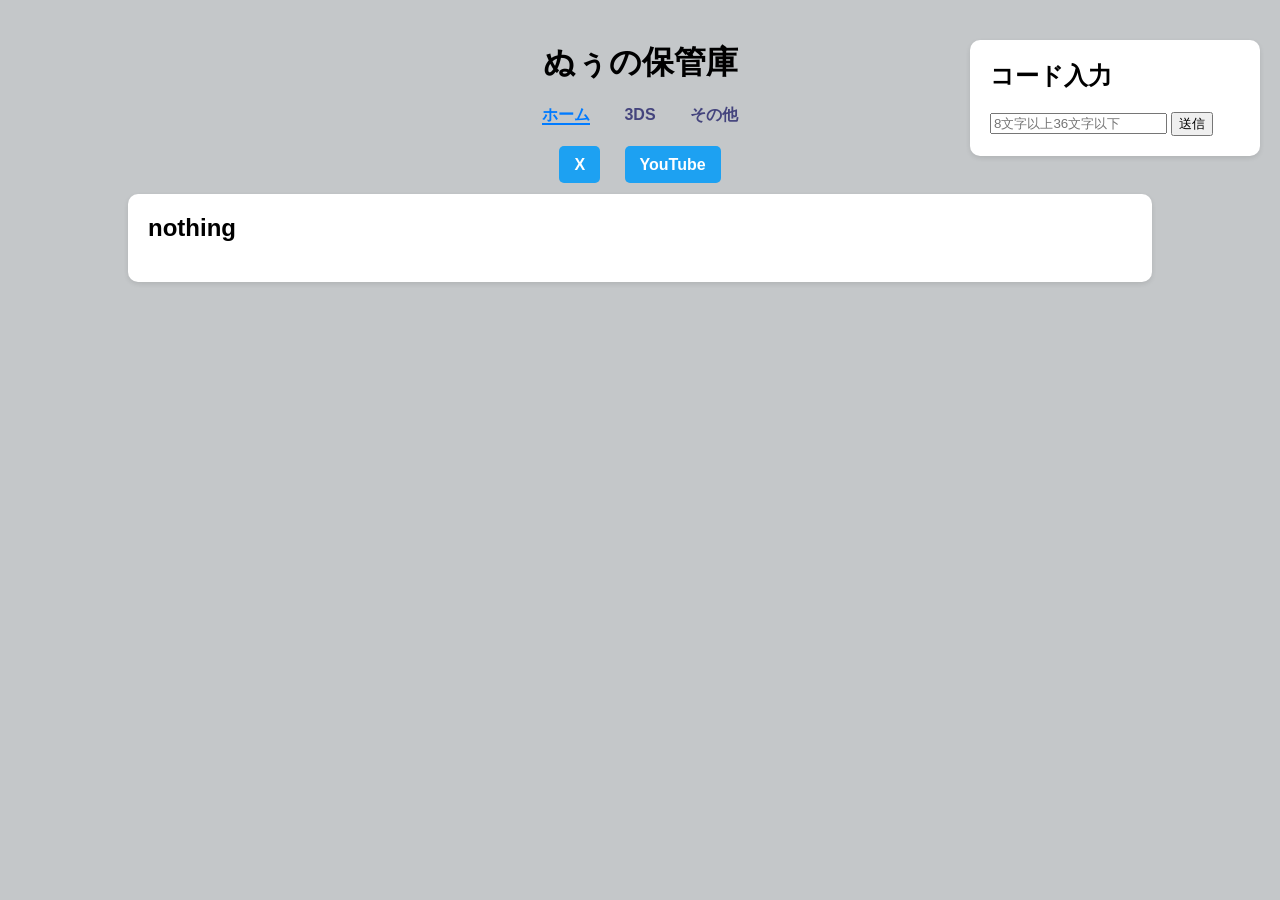
==== index.html @ 7465a404 "Add files via upload" ====
<html lang="ja">
<head>

  <meta charset="UTF-8">
  <meta name="viewport" content="width=device-width, initial-scale=1.0">
  <title>ホーム</title>
  <link rel="stylesheet" href="style.css">
</head>
<script src="script.js"></script>
<body>
<audio id="bgm" loop>
  <source src="music.mp3" type="audio/mpeg">
</audio>
<div class="container">
  <h1>ぬぅの保管庫</h1>

  <nav class="menu">
    <a href="index.html" class="active">ホーム</a>
    <a href="page2.html">3DS</a>
    <a href="page3.html">その他</a>
  </nav>

<div class="link-box">
  <a href="https://x.com/nu_Nu3GN" target="_blank">X</a>
  <a href="https://www.youtube.com/@Nu3Gぬぅ" target="_blank">YouTube</a>
</div>
  <div class="section">
    <h2>nothing</h2>
  </div>
</div>

<div class="section login-box">
  <h2>コード入力</h2>
  <input type="password" id="password" placeholder="8文字以上36文字以下">
  <button onclick="checkPassword()">送信</button>
</div>

</body>
</html>
---- style.css ----
body { font-family: Arial; margin:0; background:#c4c7c9; }

.container { width:80%; margin:auto; padding:20px;
            position: relative;
}

h1 { text-align:center; margin-bottom:10px; }

.menu { text-align:center; margin:20px 0; }

.menu a { 
  margin:0 15px; 
  text-decoration:none; 
  font-weight:bold; 
  color:#44447d; 
}

.menu a.active {
  color:#007bff;
  border-bottom:2px solid #007bff;
}

.menu a:hover { color:#007bff; }

.link-box { text-align:center; margin-top:30px; }

.link-box a {
  background:#1da1f2; 
  color: rgb(255, 255, 255); 
  padding:10px 15px;
  border-radius:5px; 
  text-decoration:none; 
  font-weight:bold;
}

.section {
  background:rgb(255, 255, 255); 
  padding:20px; 
  margin-top:20px;
  border-radius:10px; 
  box-shadow:0 2px 5px rgba(0,0,0,0.1);
}
.link-box a {
  margin: 0 10px;
}

h2 { margin-top:0; }

.login-box {
  position: absolute;
  top: 20px;
  right: 20px;
  width: 250px;
}
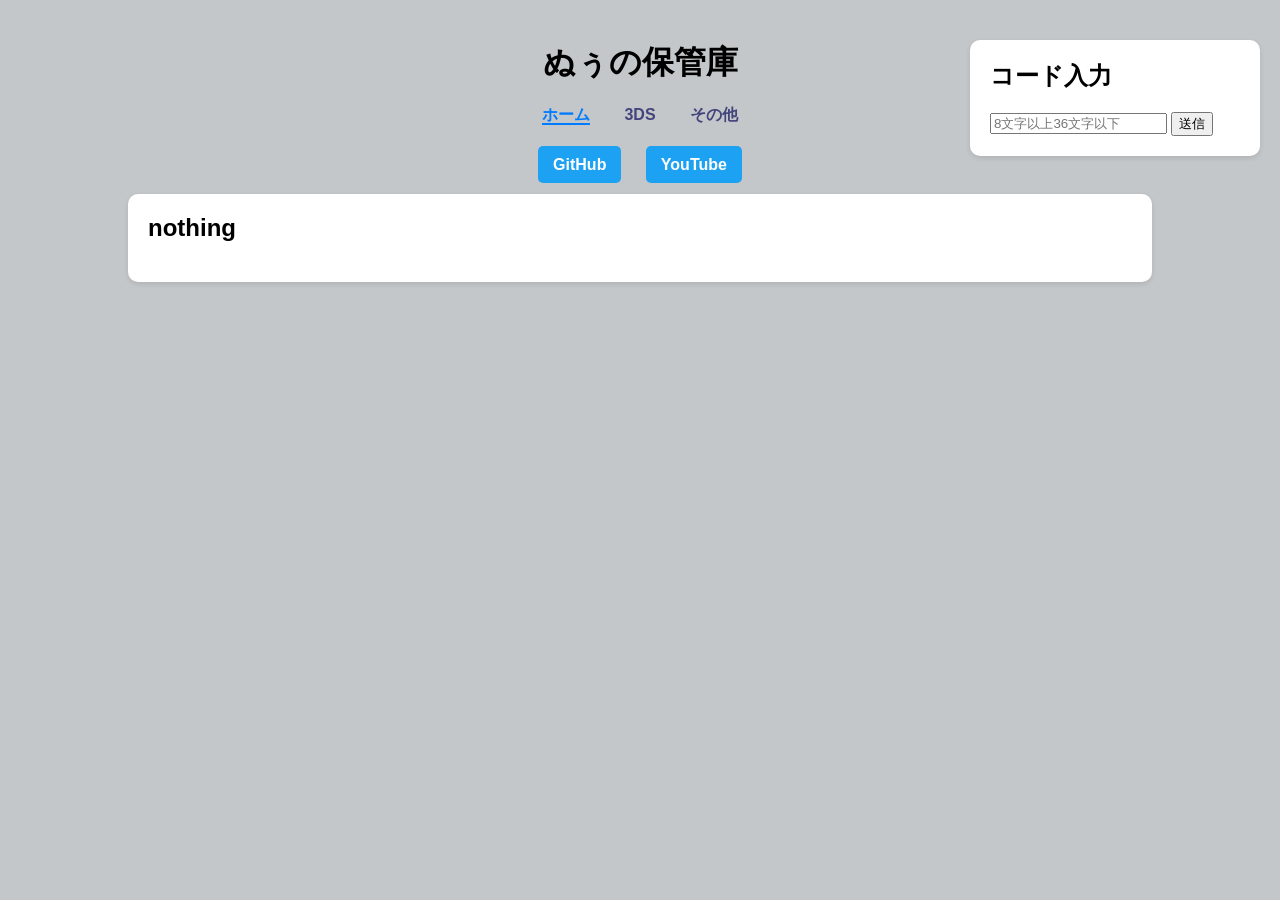
==== commit df9e2924: "Add files via upload" ====
--- a/index.html
+++ b/index.html
@@ -1,3 +1,5 @@
+<title>ぬぅの保管庫</title>
+<meta name="description" content="忘れそうなことを保管するサイト">
 <html lang="ja">
 <head>
 
@@ -7,7 +9,9 @@
   <link rel="stylesheet" href="style.css">
 </head>
 <script src="script.js"></script>
+
 <body>
+  <meta name="google-site-verification" content="7DQaI1wjr1G2N5Cx8LHw3PKIMSeoiYdXOPalbtGYV7k" />
 <audio id="bgm" loop>
   <source src="music.mp3" type="audio/mpeg">
 </audio>
@@ -21,7 +25,7 @@
   </nav>
 
 <div class="link-box">
-  <a href="https://x.com/nu_Nu3GN" target="_blank">X</a>
+  <a href="https://github.com/Nu-00" target="_blank">GitHub</a>
   <a href="https://www.youtube.com/@Nu3Gぬぅ" target="_blank">YouTube</a>
 </div>
   <div class="section">
--- a/style.css
+++ b/style.css
@@ -2,6 +2,7 @@
 
 .container { width:80%; margin:auto; padding:20px;
             position: relative;
+            font-weight: bold;
 }
 
 h1 { text-align:center; margin-bottom:10px; }
@@ -51,4 +52,22 @@
   top: 20px;
   right: 20px;
   width: 250px;
+}
+
+.result-box {
+  position: absolute;
+  top: 10px;
+  right: 20px;
+  width: 140px;
+  z-index: 10;
+  padding: 10px;
+  font-size: 11px;
+}
+
+@media (max-width: 600px) {
+  .result-box {
+    position: static;
+    width: 100%;
+    margin-top: 20px;
+  }
 }
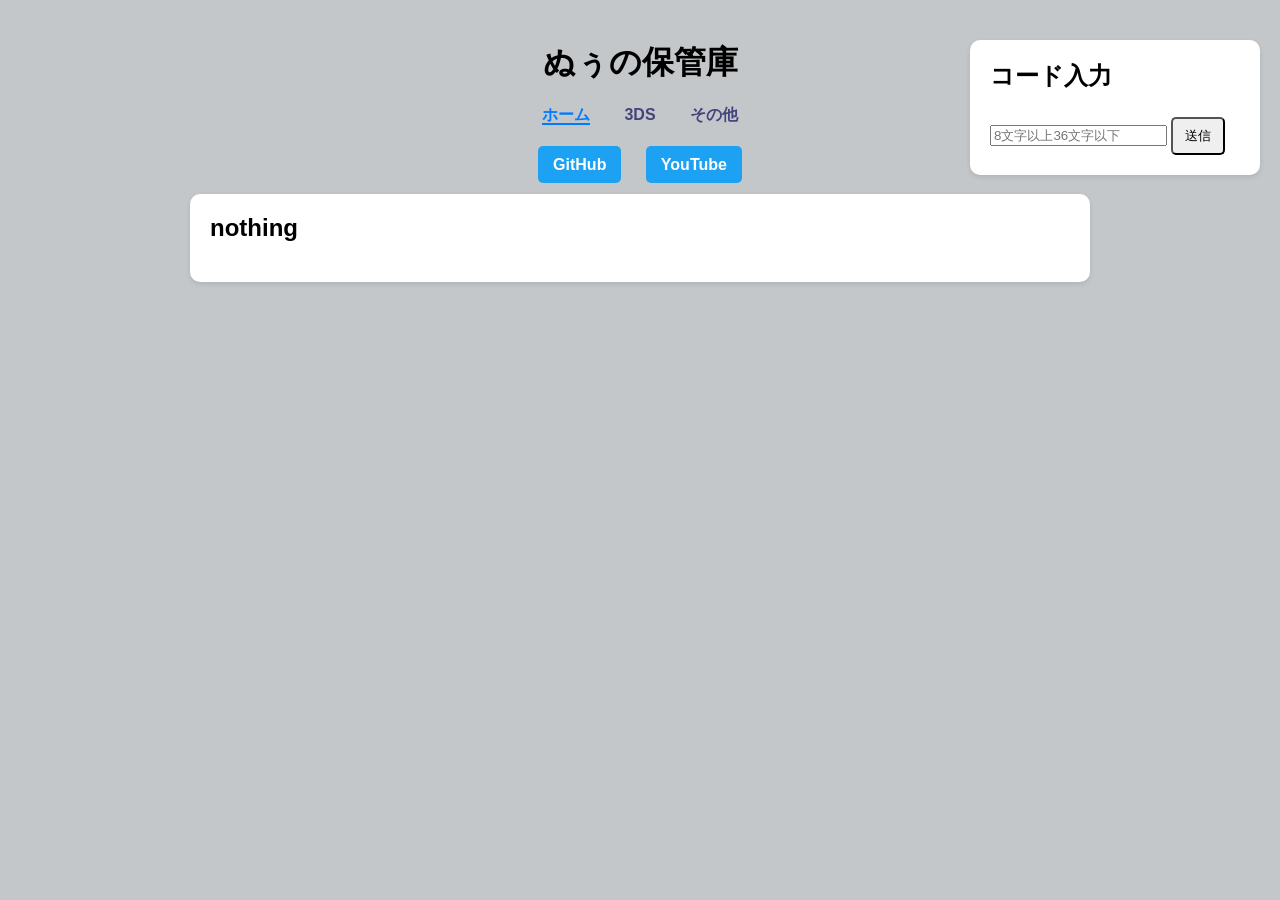
==== commit 64541e8e: "Add files via upload" ====
--- a/index.html
+++ b/index.html
@@ -1,43 +1,56 @@
-<title>ぬぅの保管庫</title>
-<meta name="description" content="忘れそうなことを保管するサイト">
+<!DOCTYPE html>
 <html lang="ja">
 <head>
-
   <meta charset="UTF-8">
   <meta name="viewport" content="width=device-width, initial-scale=1.0">
-  <title>ホーム</title>
+
+  <title>ぬぅの保管庫</title>
+  <meta name="description" content="忘れそうなことを保管するサイト">
+  <meta name="google-site-verification" content="7DQaI1wjr1G2N5Cx8LHw3PKIMSeoiYdXOPalbtGYV7k">
+
   <link rel="stylesheet" href="style.css">
 </head>
-<script src="script.js"></script>
 
 <body>
-  <meta name="google-site-verification" content="7DQaI1wjr1G2N5Cx8LHw3PKIMSeoiYdXOPalbtGYV7k" />
+
+<!-- BGM -->
 <audio id="bgm" loop>
   <source src="music.mp3" type="audio/mpeg">
 </audio>
+
 <div class="container">
+
   <h1>ぬぅの保管庫</h1>
 
+  <!-- メニュー -->
   <nav class="menu">
     <a href="index.html" class="active">ホーム</a>
     <a href="page2.html">3DS</a>
     <a href="page3.html">その他</a>
   </nav>
 
-<div class="link-box">
-  <a href="https://github.com/Nu-00" target="_blank">GitHub</a>
-  <a href="https://www.youtube.com/@Nu3Gぬぅ" target="_blank">YouTube</a>
-</div>
+  <!-- リンク -->
+  <div class="link-box">
+    <a href="https://github.com/Nu-00" target="_blank">GitHub</a>
+    <a href="https://www.youtube.com/@Nu3Gぬぅ" target="_blank">YouTube</a>
+  </div>
+
+  <!-- コンテンツ -->
   <div class="section">
     <h2>nothing</h2>
   </div>
+
 </div>
 
+<!-- ログイン -->
 <div class="section login-box">
   <h2>コード入力</h2>
   <input type="password" id="password" placeholder="8文字以上36文字以下">
   <button onclick="checkPassword()">送信</button>
 </div>
 
+<!-- JS -->
+<script src="script.js"></script>
+
 </body>
-</html>
+</html>
--- a/style.css
+++ b/style.css
@@ -1,52 +1,90 @@
-body { font-family: Arial; margin:0; background:#c4c7c9; }
-
-.container { width:80%; margin:auto; padding:20px;
-            position: relative;
-            font-weight: bold;
+body {
+  font-family: Arial;
+  margin: 0;
+  background: #c4c7c9;
+  font-size: 16px;
 }
 
-h1 { text-align:center; margin-bottom:10px; }
+/* =====================
+   全体コンテナ
+===================== */
+.container {
+  width: 90%;
+  max-width: 900px;
+  margin: auto;
+  padding: 20px;
+  position: relative;
+  font-weight: bold;
+}
 
-.menu { text-align:center; margin:20px 0; }
+/* =====================
+   見出し
+===================== */
+h1 {
+  text-align: center;
+  margin-bottom: 10px;
+}
 
-.menu a { 
-  margin:0 15px; 
-  text-decoration:none; 
-  font-weight:bold; 
-  color:#44447d; 
+h2 {
+  margin-top: 0;
+}
+
+/* =====================
+   メニュー
+===================== */
+.menu {
+  text-align: center;
+  margin: 20px 0;
+}
+
+.menu a {
+  margin: 0 15px;
+  text-decoration: none;
+  font-weight: bold;
+  color: #44447d;
 }
 
 .menu a.active {
-  color:#007bff;
-  border-bottom:2px solid #007bff;
+  color: #007bff;
+  border-bottom: 2px solid #007bff;
 }
 
-.menu a:hover { color:#007bff; }
+.menu a:hover {
+  color: #007bff;
+}
 
-.link-box { text-align:center; margin-top:30px; }
+/* =====================
+   リンクボックス
+===================== */
+.link-box {
+  text-align: center;
+  margin-top: 30px;
+}
 
 .link-box a {
-  background:#1da1f2; 
-  color: rgb(255, 255, 255); 
-  padding:10px 15px;
-  border-radius:5px; 
-  text-decoration:none; 
-  font-weight:bold;
-}
-
-.section {
-  background:rgb(255, 255, 255); 
-  padding:20px; 
-  margin-top:20px;
-  border-radius:10px; 
-  box-shadow:0 2px 5px rgba(0,0,0,0.1);
-}
-.link-box a {
+  background: #1da1f2;
+  color: #fff;
+  padding: 10px 15px;
+  border-radius: 5px;
+  text-decoration: none;
+  font-weight: bold;
   margin: 0 10px;
 }
 
-h2 { margin-top:0; }
+/* =====================
+   カード
+===================== */
+.section {
+  background: #fff;
+  padding: 20px;
+  margin-top: 20px;
+  border-radius: 10px;
+  box-shadow: 0 2px 5px rgba(0,0,0,0.1);
+}
 
+/* =====================
+   ログイン・結果カード
+===================== */
 .login-box {
   position: absolute;
   top: 20px;
@@ -58,16 +96,62 @@
   position: absolute;
   top: 10px;
   right: 20px;
-  width: 140px;
+  width: 200px;
   z-index: 10;
   padding: 10px;
-  font-size: 11px;
+  font-size: 14px;
+  background: #fff;
+  border-radius: 8px;
 }
 
+/* =====================
+   ボタン
+===================== */
+button {
+  padding: 8px 12px;
+  margin-top: 5px;
+  border-radius: 5px;
+  cursor: pointer;
+}
+
+/* =====================
+   スマホ対応
+===================== */
 @media (max-width: 600px) {
+
+  .container {
+    width: 95%;
+    padding: 10px;
+  }
+
+  .section {
+    padding: 12px;
+    margin-top: 12px;
+  }
+
+  .menu {
+    display: flex;
+    flex-wrap: wrap;
+    justify-content: center;
+    gap: 8px;
+  }
+
+  .menu a {
+    font-size: 14px;
+    margin: 0;
+  }
+
+  button {
+    width: 100%;
+    font-size: 16px;
+    padding: 10px;
+  }
+
+  /* 固定レイアウト解除（重要） */
+  .login-box,
   .result-box {
-    position: static;
+    position: static !important;
     width: 100%;
-    margin-top: 20px;
+    margin-top: 15px;
   }
 }
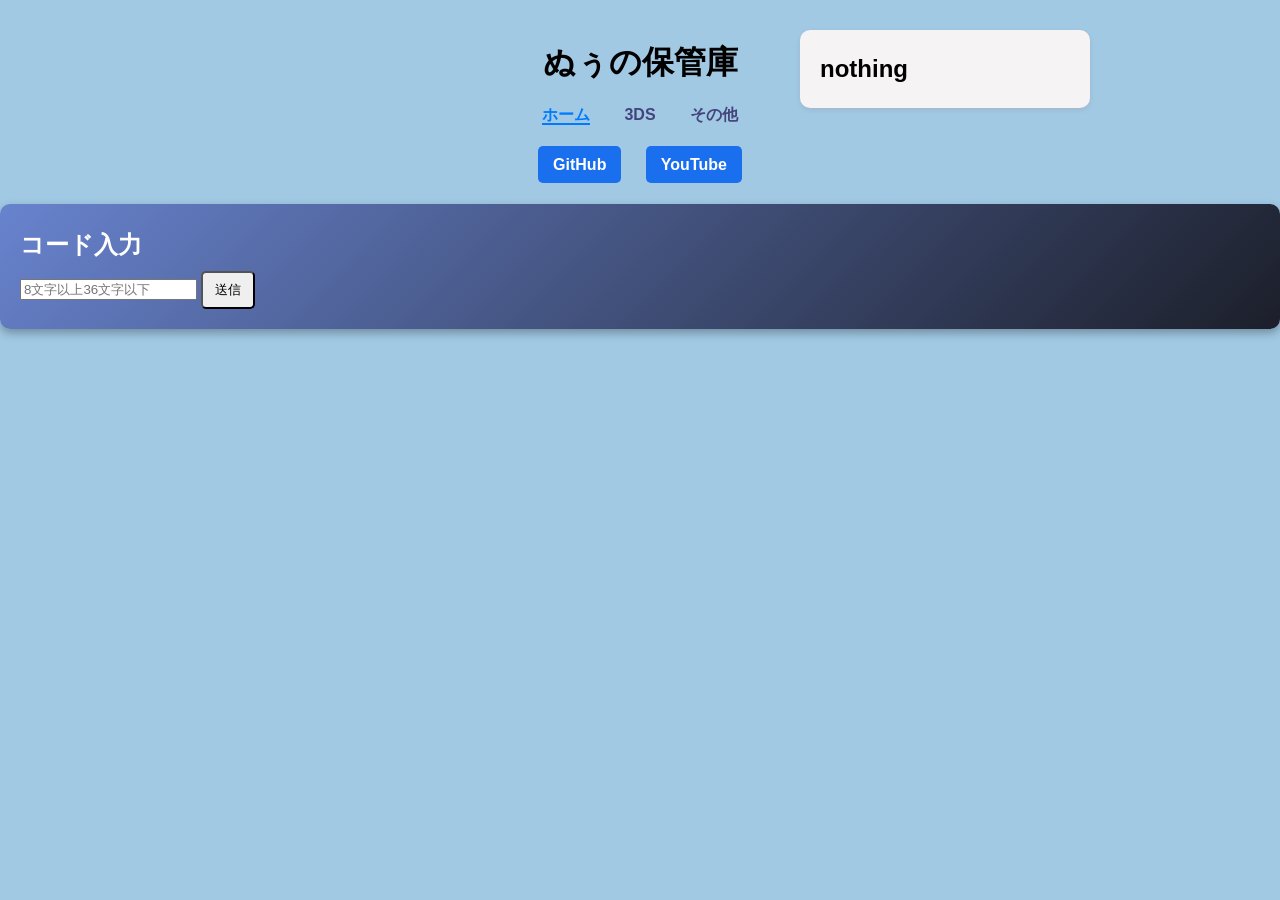
==== commit 478490b7: "Add files via upload" ====
--- a/index.html
+++ b/index.html
@@ -36,14 +36,16 @@
   </div>
 
   <!-- コンテンツ -->
-  <div class="section">
+  <div class="section main-content">
     <h2>nothing</h2>
   </div>
 
 </div>
 
+
+
 <!-- ログイン -->
-<div class="section login-box">
+<div class="section login-box special-card">
   <h2>コード入力</h2>
   <input type="password" id="password" placeholder="8文字以上36文字以下">
   <button onclick="checkPassword()">送信</button>
--- a/style.css
+++ b/style.css
@@ -1,7 +1,7 @@
 body {
   font-family: Arial;
   margin: 0;
-  background: #c4c7c9;
+  background: #a1c9e4;
   font-size: 16px;
 }
 
@@ -27,6 +27,7 @@
 
 h2 {
   margin-top: 0;
+  margin: 5px 0;
 }
 
 /* =====================
@@ -62,8 +63,8 @@
 }
 
 .link-box a {
-  background: #1da1f2;
-  color: #fff;
+  background: #1a6fef;
+  color: #ffffff;
   padding: 10px 15px;
   border-radius: 5px;
   text-decoration: none;
@@ -75,22 +76,37 @@
    カード
 ===================== */
 .section {
-  background: #fff;
+  background: #c3c3c3;
   padding: 20px;
-  margin-top: 20px;
+  margin-top: 10px;
   border-radius: 10px;
-  box-shadow: 0 2px 5px rgba(0,0,0,0.1);
+  box-shadow: 0 2px 5px rgba(135, 34, 34, 0.1);
 }
 
-/* =====================
-   ログイン・結果カード
-===================== */
-.login-box {
+.special-card {
+  background: linear-gradient(135deg, #6883ce, #1c1f2a);
+  color: white;
+  border-radius: 10px;
+  box-shadow: 0 4px 10px rgba(0,0,0,0.3);
+}
+
+.main-content {
+  background: #f5f3f3;
+  padding: 20px;
+  margin-top: 10px;
+  border-radius: 10px;
+  box-shadow: 0 2px 5px rgba(135, 34, 34, 0.1);
   position: absolute;
   top: 20px;
   right: 20px;
   width: 250px;
 }
+
+
+/* =====================
+   ログイン・結果カード
+===================== */
+
 
 .result-box {
   position: absolute;
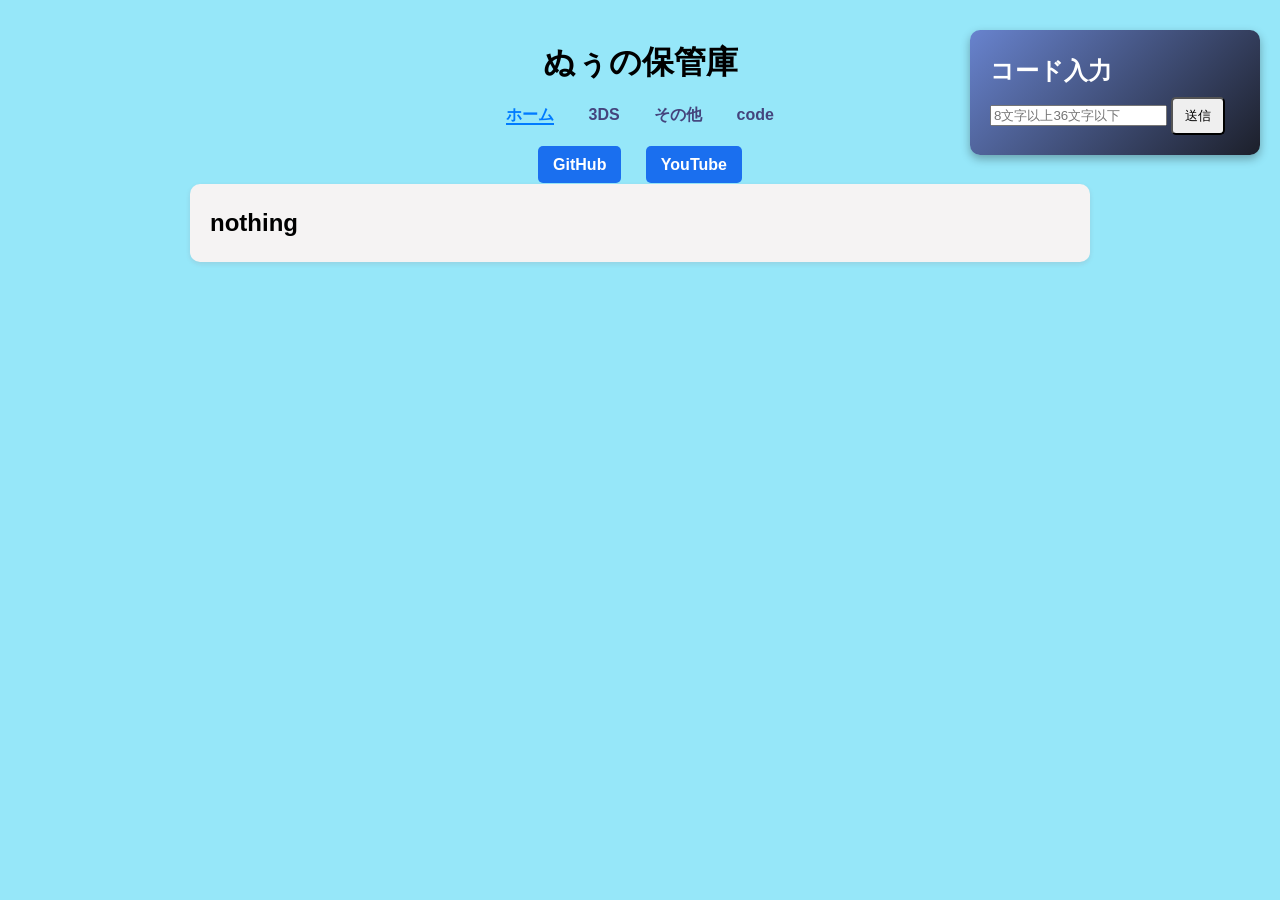
==== commit 12077f5c: "Add files via upload" ====
--- a/index.html
+++ b/index.html
@@ -27,6 +27,7 @@
     <a href="index.html" class="active">ホーム</a>
     <a href="page2.html">3DS</a>
     <a href="page3.html">その他</a>
+    <a href="page6.html">code</a>
   </nav>
 
   <!-- リンク -->
--- a/style.css
+++ b/style.css
@@ -1,7 +1,7 @@
 body {
   font-family: Arial;
   margin: 0;
-  background: #a1c9e4;
+   background: rgb(150, 231, 249);
   font-size: 16px;
 }
 
@@ -88,6 +88,10 @@
   color: white;
   border-radius: 10px;
   box-shadow: 0 4px 10px rgba(0,0,0,0.3);
+  position: absolute;
+  top: 20px;
+  right: 20px;
+  width: 250px;
 }
 
 .main-content {
@@ -96,15 +100,12 @@
   margin-top: 10px;
   border-radius: 10px;
   box-shadow: 0 2px 5px rgba(135, 34, 34, 0.1);
-  position: absolute;
-  top: 20px;
-  right: 20px;
-  width: 250px;
+
 }
 
 
 /* =====================
-   ログイン・結果カード
+  結果カード
 ===================== */
 
 
@@ -118,6 +119,16 @@
   font-size: 14px;
   background: #fff;
   border-radius: 8px;
+}
+/* ==========解説=======*/
+.explanation {
+  margin-top: 8px;
+  font-size: 14px;
+  color: #444;
+  background: #f5f5f5;
+  padding: 8px;
+  border-radius: 6px;
+  display: none; 
 }
 
 /* =====================
